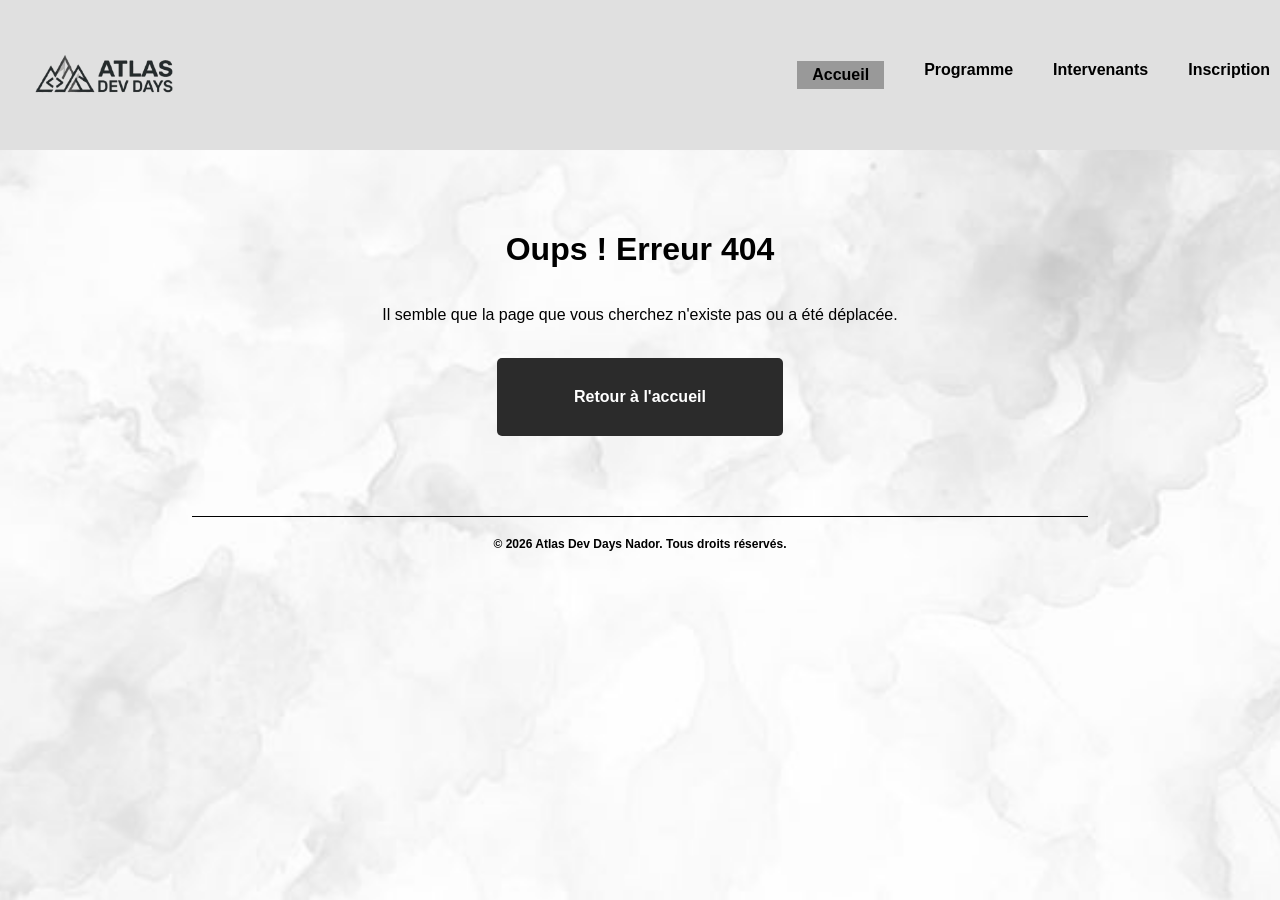
==== Atlas_Dev_Days/erreur.html @ ebea822f "adding bonus page error and tweaking somethings" ====
<!DOCTYPE html>
<html lang="fr">
<head>
    <meta charset="UTF-8">
    <meta name="viewport" content="width=device-width, initial-scale=1.0">
    <meta name="description" content="Atlas Dev Days : la conférence web pour les développeurs à Nador. 2 jours de talks et d'ateliers.">
    <title>Atlas Dev Days - Accueil</title>
    <link rel="stylesheet" href="css/style.css">
</head>
<body>
    <div class="maquette-figma">
        <img src="images/background.jpg" alt="background" class="bg-image">
        
        <header>
            <nav>
                <img src="images/logo.png" alt="Logo Atlas Dev Days" class="logo">
                <div class="regroupement">
                    <a href="index.html" class="actif">Accueil</a>
                    <a href="programme.html">Programme</a>
                    <a href="intervenants.html">Intervenants</a>
                    <a href="inscription.html">Inscription</a>
                </div>
            </nav>
        </header>
        <main>
    <h1>Oups ! Erreur 404</h1>
    <p>Il semble que la page que vous cherchez n'existe pas ou a été déplacée.</p>
    <br>
    <a href="index.html" class="mon-bouton">Retour à l'accueil</a>
</main>
  <footer>
            <p>© 2026 Atlas Dev Days Nador. Tous droits réservés.</p>
        </footer>
    </div> 
</body>
</html>
---- Atlas_Dev_Days/css/style.css ----
:root {
    --bg-body: #222222;
    --bg-blanc: white;
    --bg-gris: #e0e0e0;
    --bg-gris-fonce: #999999;
    --bg-bouton: #2b2b2b;
    --bg-form: #d9d9d9;
    --texte-noir: black;
    --texte-blanc: white;
    --police-principale: Arial, sans-serif;
}
body {
    background-color: #222222;
    margin: 0;
    font-family: Arial, sans-serif;
}

.maquette-figma {
    width: 100%;
    min-height: 100vh;
    margin: 0 auto;
    background-color: white;
    position: relative;
    overflow: hidden;
}
.maquette-figma a:hover{
    color: white;
    text-decoration: underline;

}

.bg-image {
    position: absolute;
    top: 0;
    left: 0;
    width: 100%;
    height: 100%;
    min-height: 100vh; 
    object-fit: cover;
    z-index: 0;
}

nav, main, footer {
    position: relative;
    z-index: 1;
}

nav {
    display: flex;
    justify-content: space-between;
    align-items: center;
    padding: 5px 10px;
    background-color: #e0e0e0;
}

.logo {
    height: 140px;
}

.regroupement {
    display: flex;
    gap: 40px;
}

.regroupement a {
    text-decoration: none;
    color: black;
    font-weight: bold;
}

main {
    display: flex;
    flex-direction: column;
    align-items: center;
    text-align: center;
    margin-top: 60px;
}

.conteneur-dates-lieu {
    display: flex;
    gap: 30px;
    margin-top: 20px;
    margin-bottom: 40px;
}

.boite-date, .boite-lieu {
    background-color: #e0e0e0;
    padding: 10px 20px;
    font-weight: bold;
}

.mon-bouton {
    background-color: #2b2b2b;
    color: white;
    padding: 30px 6%;
    text-decoration: none;
    font-weight: bold;
    border-radius: 5px;
}

footer {
    text-align: center;
    margin-top: 80px;
    padding-bottom: 30px;
}

footer p {
    border-top: 1px solid black;
    padding-top: 20px;
    width: 70%;
    margin: 0 auto;
    font-weight: bold;
    font-size: 12px;
}

@media (max-width: 768px) {
    .maquette-figma {
        width: 100%;
    }

    nav {
        flex-direction: column;
        padding: 20px;
        gap: 20px;
    }

    .regroupement {
        flex-direction: column;
        gap: 15px;
        text-align: center;
    }

    .conteneur-dates-lieu {
        flex-direction: column;
        gap: 15px;
    }
    
    h1 {
        font-size: 28px;
    }
    .grille-intervenants {
        flex-direction: column;
        align-items: center; 
    }
}
.actif {
    background-color: #999999;
    padding: 5px 15px;
}
.jour-section {
    width: 85%; 
    margin-top: 20px;
    margin-bottom: 20px;
}
.titre-jour {
    text-align: left;
    font-size: 22px;
    margin-bottom: 15px;
}
.session-box {
    background-color: #e0e0e0; 
    padding: 20px; 
    margin-bottom: 15px; 
    text-align: center; 
}
.grille-intervenants {
    display: flex;
    flex-wrap: wrap;
    justify-content: center;
    gap: 40px;
    max-width: 800px;
    margin-top: 20px;
    margin-bottom: 50px;
}

.carte-intervenant {
    background-color: #e0e0e0;
    width: 260px;
    height: 350px;
    padding-top: 20px;
    display: flex;
    flex-direction: column;
    overflow: hidden; 
}
.nom {
    margin: 0;
    font-size: 18px;
}
.role {
    margin-top: 10px;
    margin-bottom: 20px;
    font-size: 14px;
    padding: 0 10px;
}
.photo-prfl {
    width: 100%;
    height: 230px; 
    object-fit: cover; 
    margin-top: auto; 
}
.formulaire{
    background-color: #d9d9d9;
    width: 60%;
    padding: 40px 60px;
    margin: 40px auto;
}
.input{
margin-bottom: 10px;

}
.formulaire h2{
    text-align: center;
    margin-bottom: 50px;
}
.input{
    display: flex;
    flex-direction:column ;
    text-align: left;
    margin-bottom: 25px;
}
.input label{
    margin-bottom: 8px;
    font-size:  12px;
}
.input input{
  height: 30px;
  border: none;
  padding: 0 10px;
  font-size: 13px;
}
.checkbox {
    display: flex;
    align-items: center;
}
.checkbox label{
    font-size: 10px;
}
button.submit-button{
    background-color: #222222;
    cursor: pointer;
    font-size: 15px;
    color: white; 
    border: none;
    padding: 15px 40px;
    border-radius: 5px;
}
.button-links{
    display:flex;
    justify-content: center;
    gap: 15px;
    margin-top:10px;
    padding-bottom: 15px;
}
.logo-photo{
    width: 30px;
    height: 30px;
    transition:transform 0.3 ease;
}
.button-links a:hover .logo-photo{
    transform: scale(1,1)
}
.apercu-intervenants{
    display: flex;
    justify-content: center;
    align-items: center;
    gap: 15px;
    background-color: #999999;
    padding: 15px 30px;
    border-radius: 8px;
    margin: 20px auto;
    width : fit-content;
}
.apercu-intervenants a{
    text-decoration: none;
    font-weight: bold;
    color:#222222;
}  
.apercu-intervenants a:hover {
    color: white; 
    text-decoration: underline;
}
fieldset {
    border: 2px solid var(--texte-noir);
    border-radius: 5px;
    padding: 10px;
    margin-bottom: 20px;
    display: flex;
    flex-direction: row ;
    flex-wrap: wrap;
    justify-content: center;
    gap: 12px; 
}

legend {
    font-weight: bold;
    font-size: 14px;
    padding: 0 10px;
    background-color: var(--bg-form);
}

.checkbox, 
fieldset label {
    display: flex;
    align-items: center;
    gap: 10px;
    font-size: 14px;
    cursor: pointer;
}

input[type="checkbox"], 
input[type="radio"] {
    width: 18px;
    height: 18px;
    cursor: pointer;
    margin: 0;
    accent-color: var(--bg-bouton);
}

input[type="checkbox"]:focus, 
input[type="radio"]:focus {
    outline: 2px solid var(--bg-gris-fonce);
    outline-offset: 3px;
}
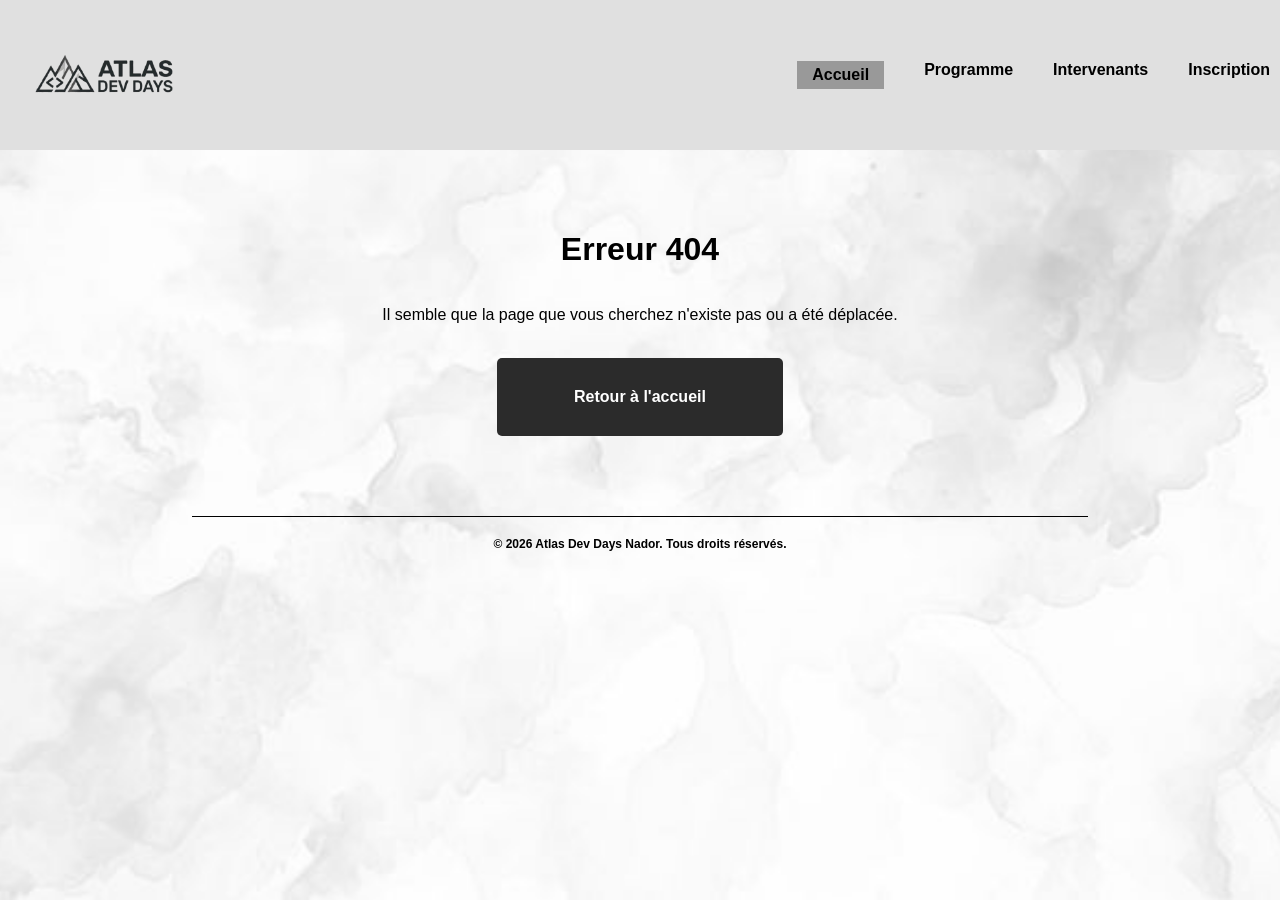
==== commit dd881f8e: "faute  de frappe" ====
--- a/Atlas_Dev_Days/erreur.html
+++ b/Atlas_Dev_Days/erreur.html
@@ -23,7 +23,7 @@
             </nav>
         </header>
         <main>
-    <h1>Oups ! Erreur 404</h1>
+    <h1>Erreur 404</h1>
     <p>Il semble que la page que vous cherchez n'existe pas ou a été déplacée.</p>
     <br>
     <a href="index.html" class="mon-bouton">Retour à l'accueil</a>
@@ -33,4 +33,4 @@
         </footer>
     </div> 
 </body>
-</html>+</html>
